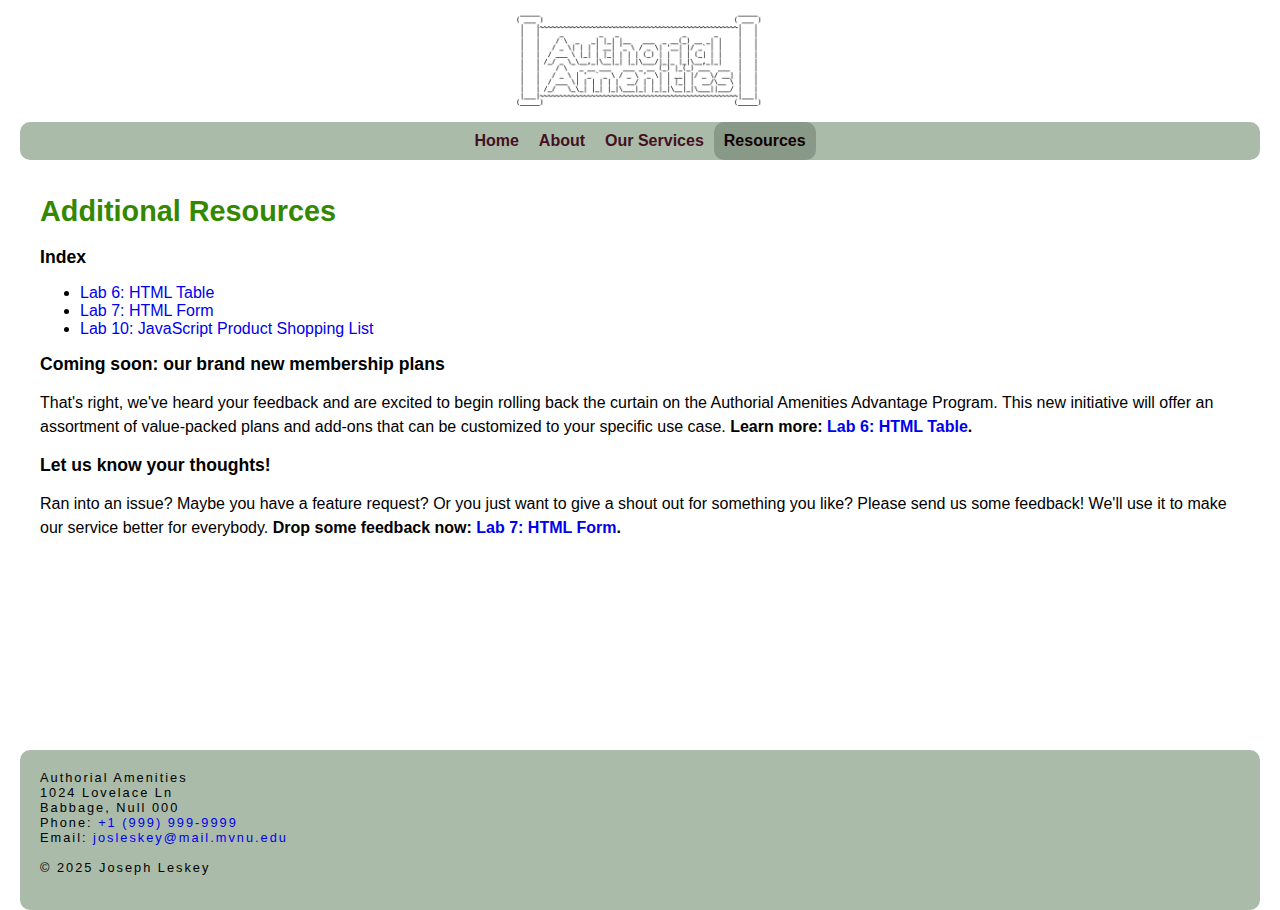
==== src/other/index.html @ 98cdb395 "Reorganize additional resources" ====
<!DOCTYPE html>
<html lang="en" class="pg-resources">

<head>
    <title>Resources &bullet; Authorial Amenities</title>
    <meta charset="UTF-8">
    <meta name="viewport" content="width=device-width, initial-scale=1">
    <link rel="stylesheet" href="../styles/main.css">
</head>

<body>
    <header>
        <img src="../assets/logo.png" alt="Authorial Amenities">
        <nav>
            <ul>
                <li><a href="../main.html">Home</a></li>
                <li>
                    <button>About</button>
                    <ul>
                        <li><a href="../about/vision.html">Vision</a></li>
                        <li><a href="../about/history.html">History</a></li>
                    </ul>
                </li>
                <li><a href="../services.html">Our Services</a></li>
                <li><a href="" class="active">Resources</a></li>
            </ul>
        </nav>
    </header>
    <main>
        <header>
            <h1>Additional Resources</h1>
        </header>
        <section>
            <header>
                <h2>Index</h2>
            </header>
            <ul>
                <li>
                    <a href="advantage.html">Lab 6: HTML Table</a>
                </li>
                <li>
                    <a href="feedback.html">Lab 7: HTML Form</a>
                </li>
                <li>
                    <a href="list.html">Lab 10: JavaScript Product Shopping List</a>
                </li>
            </ul>
        </section>
        <section>
            <header>
                <h2>Coming soon: our brand new membership plans</h2>
            </header>
            <p>
                That's right, we've heard your feedback and are excited to begin rolling back the
                curtain on the Authorial Amenities Advantage Program. This new initiative will
                offer an assortment of value-packed plans and add-ons that can be customized to
                your specific use case.
                <strong>
                    Learn more:
                    <a href="advantage.html">Lab 6: HTML Table</a>.
                </strong>
            </p>
        </section>
        <section>
            <header>
                <h2>Let us know your thoughts!</h2>
            </header>
            <p>
                Ran into an issue? Maybe you have a feature request? Or you just want to give a
                shout out for something you like? Please send us some feedback! We'll use it to
                make our service better for everybody.
                <strong>
                    Drop some feedback now:
                    <a href="feedback.html">Lab 7: HTML Form</a>.
                </strong>
            </p>
        </section>
    </main>
    <footer>
        Authorial Amenities
        <address>
            1024 Lovelace Ln<br>
            Babbage, Null 000<br>
            Phone: <a href="tel:+1-999-999-9999">+1 (999) 999-9999</a><br>
            Email: <a href="mailto:josleskey@mail.mvnu.edu">josleskey@mail.mvnu.edu</a><br>
        </address>
        <p>
            &copy; 2025 Joseph Leskey
        </p>
    </footer>
</body>

</html>
---- src/styles/main.css ----
@import url('base.css');
@import url('forms.css');
@import url('pages.css');
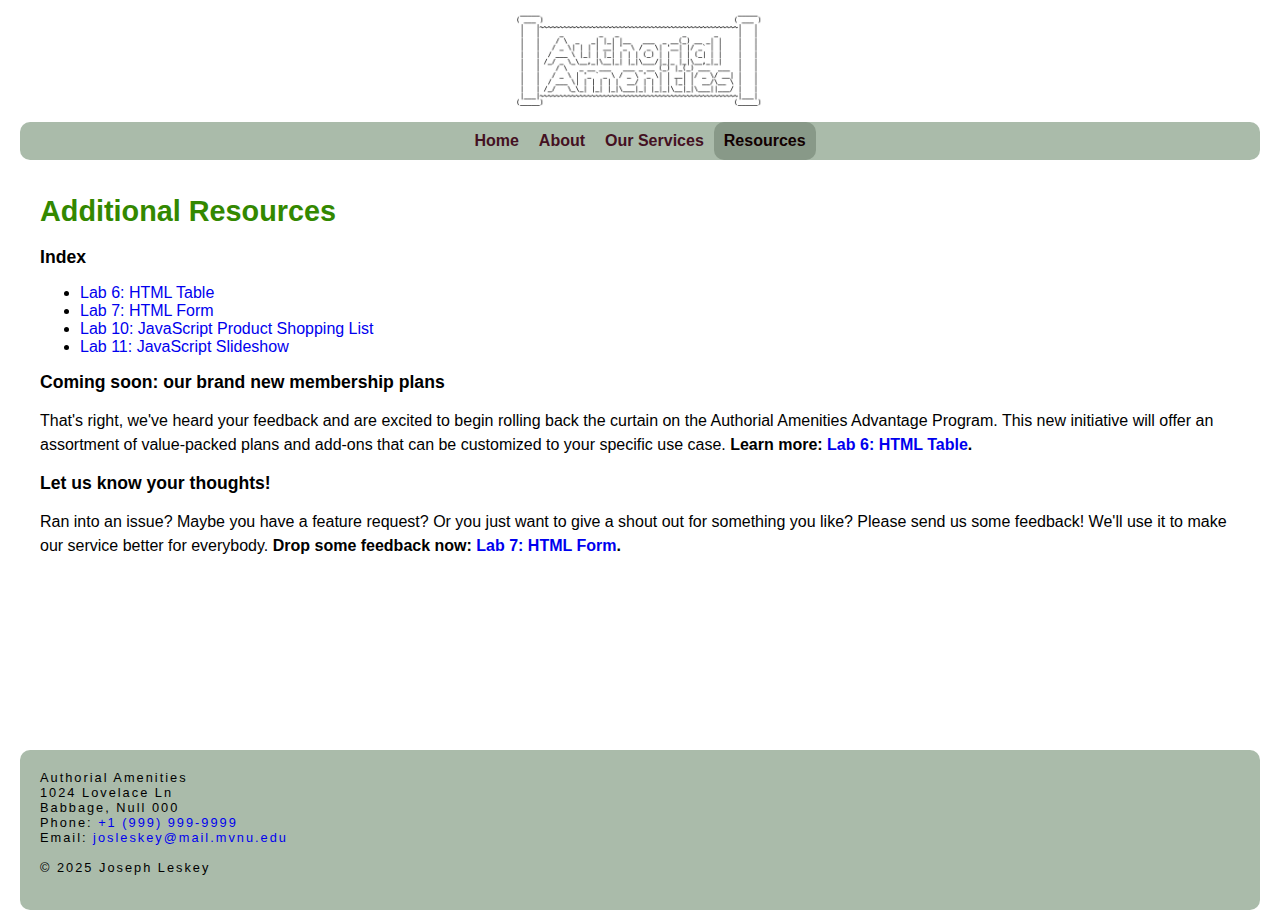
==== commit cb52d693: "Add a slideshow" ====
--- a/src/other/index.html
+++ b/src/other/index.html
@@ -42,7 +42,10 @@
                     <a href="feedback.html">Lab 7: HTML Form</a>
                 </li>
                 <li>
-                    <a href="list.html">Lab 10: JavaScript Product Shopping List</a>
+                    <a href="list/shoppingList.html">Lab 10: JavaScript Product Shopping List</a>
+                </li>
+                <li>
+                    <a href="slideshow.html">Lab 11: JavaScript Slideshow</a>
                 </li>
             </ul>
         </section>
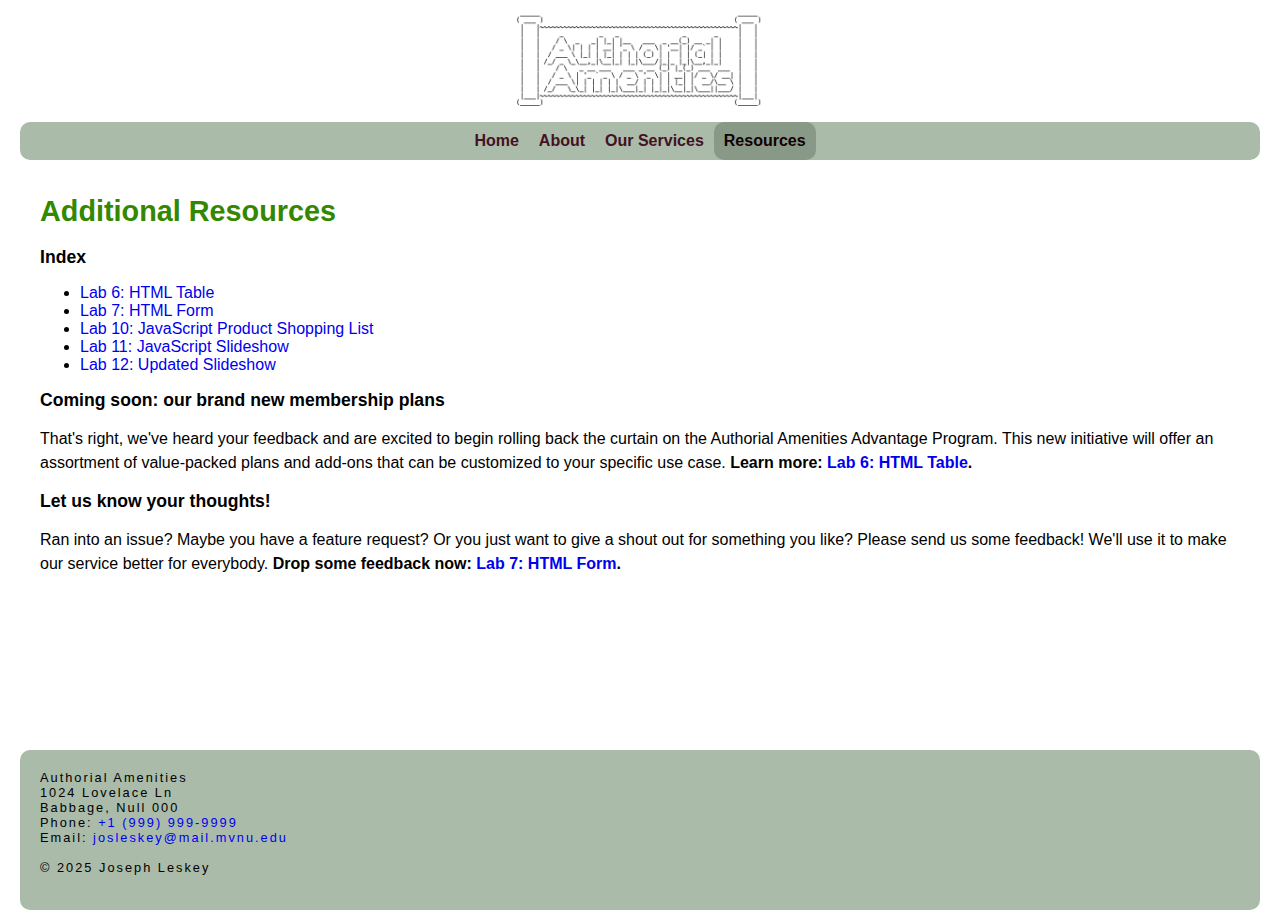
==== commit 9d800f82: "Copy slideshow for slideshow2" ====
--- a/src/other/index.html
+++ b/src/other/index.html
@@ -47,6 +47,9 @@
                 <li>
                     <a href="slideshow.html">Lab 11: JavaScript Slideshow</a>
                 </li>
+                <li>
+                    <a href="slideshow2.html">Lab 12: Updated Slideshow</a>
+                </li>
             </ul>
         </section>
         <section>
